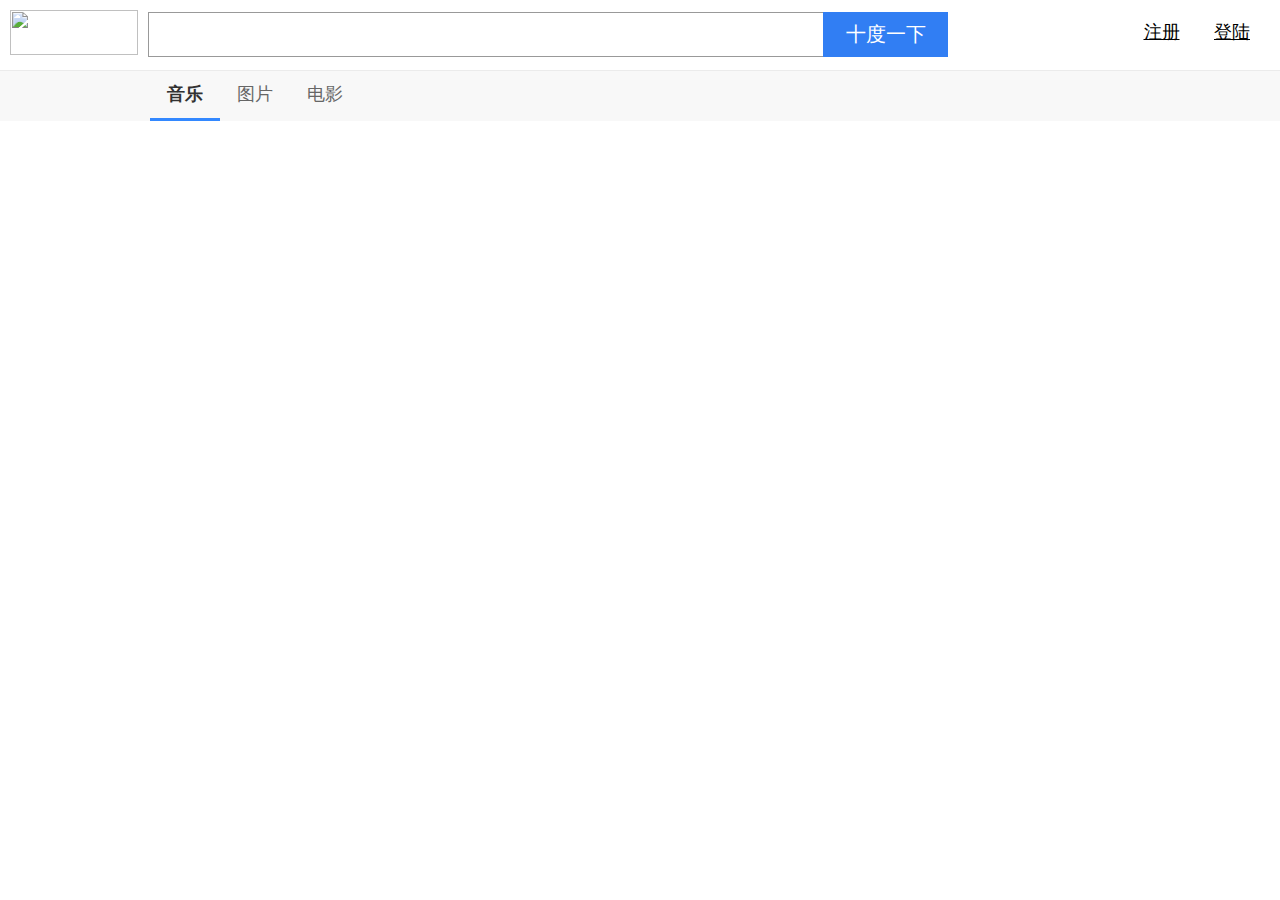
==== superUrl/index/templates/index/index.html @ 48ef542d ".." ====
<!DOCTYPE html>
<html lang="en">

<head>
    <meta charset="UTF-8">
    <meta name="viewport" content="width=device-width, initial-scale=1.0">
    <meta http-equiv="X-UA-Compatible" content="ie=edge">
    <title>资源助手 - 为您提供快捷高效的服务</title>
    <script src="/static/js/jquery.min.js"></script>
    <script src="/static/js/settings.js"></script>
    <script src="/static/js/common.js"></script>

    <style>
        * {
            margin: 0;
            padding: 0;
        }

        #top_search {
            /* border: red 1px solid; */
            width: 100%;
            height: 45px;
            padding: 10px 10px 15px;
            font-size: 0px;
            position: fixed;
            background-color: white;
        }

        #top_search_bottom {
            height: 70px;
        }

        #top_search > img {
            width: 128px;
            height: 45px;
            vertical-align: bottom;
            margin-right: 10px;
        }

        #top_search > .left {
            width: 800px;
            height: 43px;
            font-size: 0;
            display: inline-block;
        }

        #top_search > .left > input {
            width: 664px;
            height: 43px;
            border: #999999 solid 0.8px;
            border-right: none;
            padding-left: 10px;
            vertical-align: bottom;
            font-size: 20px;
        }

        #top_search > .left > button {
            width: 125px;
            height: 45px;
            border: none;
            background-color: #317ef3;
            color: white;
            font-size: 20px;
        }

        #keylist {
            list-style: none;
            border: 1px #999999 solid;
            border-top: none;
            width: 674px;
            margin-left: 138px;
            background-color: white;
        }

        #keylist > li {
            width: 663px;
            padding-left: 10px;
            height: 30px;
            line-height: 30px;
            color: #7a77c8;
            font-size: 18px;
        }

        #keylist > li:hover {
            background-color: #f0f0f0;
        }


        #top_search > .right {
            height: 45px;

            font-size: 18px;
            display: inline-block;
            position: fixed;
            right: 0px;
        }

        #top_search > .right .not_login a {
            margin-right: 30px;
            font-size: 18px;
            color: #000;
            display: inline-block;
            height: 45px;
            line-height: 45px;
        }


        #top_search > .right .not_login a:hover {
            color: blue;
        }

        #top_search > .right .login img {
            vertical-align: bottom;
            height: 45px;
            margin-left: 20px;
        }

        #top_search > .right .login img:hover {
            cursor: pointer;
        }

        #top_search > .right .login span {
            margin-left: 10px;
            font-size: 18px;
            line-height: 45px;
        }

        #top_search > .right .login button {
            margin: 0px 30px;
            border-style: none;
            font-size: 16px;
            background-color: white;
        }

        #top_search > .right .login button:hover {
            cursor: pointer;
            color: blue;
        }


        #option_search {
            height: 50px;
            background-color: #f8f8f8;
            border-top: #ebebeb 1px solid;
            padding: 0px 0px 0px 150px;
        }

        #option_search ul {
            list-style: none;
        }

        #option_search li {
            float: left;
            height: 47px;
            line-height: 47px;
            width: 70px;
            text-align: center;
            font-size: 18px;
            color: #666666;
        }

        #option_search li:hover {
            cursor: pointer;
            color: #323232;
        }

        #option_search .select {
            color: #323232;
            border-bottom: #3388ff 3px solid;
            font-weight: 600;
        }
    </style>
    <link rel="stylesheet" href="/static/css/music_result.css">

</head>

<body>
<div id="top_search">
    <img src="/static/image/search.jpg" alt="">
    <div class="left">
        <input type="text" id="inp_search">
        <button id="btn_search">十度一下</button>
    </div>
    <div class="right" id="userInfo">
        <div class="not_login" style="display: inline-block;">
            <a href="/v1/user/register">注册</a>
            <a href="/v1/user/login">登陆</a>
        </div>
        <div class="login" style="display: none;">
            <form action="" method="post" enctype="multipart/form-data" id="avatar_form" style="display: none;">
                <input type="file" name="fileField" class="file" id="fileField" size="28" style="width: 170px;">
                <input type="button" id="avatar_btn" class="btn" value="上传头像" size="28"/>
            </form>
            <img src="/static/image/getAvatar.jpg" id="avatar">
            <span></span>,你好
            <button id="logout">登出</button>
        </div>
    </div>
    <ul id="keylist" style="display: none">
    </ul>
</div>
<div id="top_search_bottom"></div>
<div id="option_search">
    <ul>
        <li class="select" id="music">音乐</li>
        <li id="picture">图片</li>
        <li id="movie">电影</li>
    </ul>
</div>
<div id="result_search" style="display: none">
</div>
<script>
    var current_type = 'music';
    var history_max_count = 10;
    var last_time;
    $('#inp_search').attr('placeholder', '根据歌曲名进行搜索')
    get_information();

    // 获取信息
    function get_information() {
        var token = window.localStorage.getItem('superUrl_token');
        if (token == null) {
            $('#userInfo>.not_login').css('display', 'block');
            $('#userInfo>.login').css('display', 'none');

        } else {
            $.ajax({
                type: 'get',
                contentType: "application/json",
                dataType: "json",
                url: settings_url + 'user/information',
                beforeSend: function (request) {
                    request.setRequestHeader("Authorization", token);
                },
                success: function (response) {
                    if (response.code === 200) {
                        if (response.data.avatar === "") {
                            response.data.avatar = "/static/image/getAvatar.jpg"
                        }
                        $('#userInfo>.not_login').css('display', 'none');
                        $('#userInfo>.login').css('display', 'block');
                        $('#userInfo>.login').children('img').attr('src', response.data.avatar);
                        $('#userInfo>.login').children('span').text(response.data.nickname)
                    } else {
                        $('#userInfo>.login').css('display', 'none');
                        $('#userInfo>.not_login').css('display', 'block');
                    }
                }
            })
        }
    }

    // 注册
    $('#btn_register').on('click', function () {
        window.location.href = '/v1/user/register'
    });
    // 登录
    $('#btn_login').on('click', function () {
        window.location.href = '/v1/user/login'
    });
    // 登出
    $('#logout').on('click', function () {
        if (confirm("确定登出吗？")) {
            window.localStorage.removeItem('superUrl_token');
            window.localStorage.removeItem('superUrl_user');
            window.location.href = '/v1/index';
        }
    });
    // 点击头像
    $('#avatar').on('click', function () {
        var type = $('#avatar_form').css('display');
        if (type === 'inline-block') {
            $('#avatar_form').css('display', 'none')
        } else {
            $('#avatar_form').css('display', 'inline-block')
        }
    });
    // 上传头像
    $('#avatar_btn').on('click', function () {
        var token = window.localStorage.getItem('superUrl_token');
        var url = settings_url + 'user/avatar';
        formdata = new FormData();
        formdata.append("avatar", $("#fileField")[0].files[0]);
        $.ajax({
            processData: false,
            contentType: false,
            url: url,
            type: 'post',
            data: formdata,
            beforeSend: function (request) {
                request.setRequestHeader("Authorization", token);
            },
            success: function (arg) {
                if (arg.code === 200) {
                    alert('成功！');
                    window.location.reload()
                } else {
                    alert(arg.error)
                }
            }
        });
    });

    // 输入框焦点
    $('#inp_search').on('focusin', function () {
        if ($('#inp_search').val() === "") {
            // 显示历史记录
            showHistory();
        } else {
            // 根据当前关键字的实时关键字信息
            search_keyword();
        }
        $('#keylist').stop(true, true).css('display', 'block');
    });
    // 输入框失去焦点
    $('#inp_search').on('focusout', function () {
        $('#keylist').stop(true, true).slideUp(300);
    });
    // 获取实时关键字
    $('#inp_search').on('input', function (event) {
        // 关键字改变，获取实时关键字 加一点时间间隔，防止输入过快
        last_time = event.timeStamp;
        setTimeout(function () {
            if (event.timeStamp - last_time === 0) {
                search_keyword()
            }
        }, 200)
    });


    // 切换选项
    $('#option_search li').on("click", function () {
        $('#option_search li').attr('class', 'none');
        $(this).attr('class', 'select')
    });


    $('#music').on('click', function () {
        // 切换到music
        if (current_type !== 'music') {
            current_type = 'music';
            storeHistory();
            search();
        }
        $('#inp_search').attr('placeholder', '根据歌曲名进行搜索')
    });
    $('#movie').on('click', function () {
        // 切换到电影
        if (current_type !== 'movie') {
            current_type = 'movie';
            storeHistory();
            // 搜索电影
            search();

        }
        $('#inp_search').attr('placeholder', '根据电影名进行搜索')
    });
    $('#picture').on('click', function () {
        // 切换到picture
        if (current_type !== 'picture') {
            storeHistory();
            // 搜索picture
            current_type = 'picture';
            search();
        }
        $('#inp_search').attr('placeholder', '根据关键字进行搜索')
    });
    $('#btn_search').on('click', function () {
        // 根据当前类型，内容搜索
        var inp = $('#inp_search').val();
        if (inp != null && inp !== '') {
            // 保存历史记录
            storeHistory();
            search();
        }
    });

    // 保存本地历史
    function storeHistory() {
        if ($('#inp_search').val() !== "") {
            var current_history_index = window.localStorage.getItem('current_history_index');
            if (current_history_index == null) {
                current_history_index = 1
            }
            flag = true;
            for (let index = 1; index <= history_max_count; index++) {
                if ($('#inp_search').val() === window.localStorage.getItem('history' + index)) {
                    flag = false;
                    break
                }
            }
            if (flag === true) {
                window.localStorage.setItem('history' + current_history_index, $('#inp_search').val());
                current_history_index = Number(current_history_index) + 1;
                if (current_history_index > history_max_count) {
                    current_history_index = 1
                }
            }
            window.localStorage.setItem('current_history_index', current_history_index);
        }
    }

    // 获取历史
    function showHistory() {
        var token = window.localStorage.getItem('superUrl_token');
        var phonenumber = window.localStorage.getItem('superUrl_user');
        if (token == null) {
            // 本地获取
            var history = [];
            var current_history_index = window.localStorage.getItem('current_history_index');
            for (let index = 1; index <= history_max_count; index++) {
                item = window.localStorage.getItem('history' + index);
                {#console.log(item);#}
                if (item != null) {
                    if (current_history_index - 1 >= index) {
                        history[current_history_index - 1 - index] = item
                    } else {
                        history[current_history_index - 1 - index + history_max_count] = item
                    }
                }
            }
            showContent(history);
        } else {
            // 网络获取
            var data = {
                phonenumber: phonenumber
            };
            $.ajax({
                type: 'get',
                contentType: "application/json",
                dataType: "json",
                url: settings_url + 'history',
                data: data,
                beforeSend: function (request) {
                    request.setRequestHeader("Authorization", token);
                },
                success: function (request) {
                    if (request.code === 200) {
                        console.log(request.data);
                        showContent(request.data);
                    } else {
                        console.log(request.error);
                    }
                }
            });
        }
    }

    // 显示下拉列表
    function showContent(content) {
        var html1 = '';
        if (content == null || content.length === 0) {

        } else {
            for (let index = 0; index < content.length; index++) {
                if (content[index] !== undefined && content[index] != null && content[index] !== '')
                    html1 += '<li>' + content[index] + '</li>';
            }
        }
        $('#keylist').html(html1);
        // 对 元素 进行绑定
        $('#keylist li').each(function (event) {
            $(this).on('click', function () {
                // 显示在框中
                var txt = $(this).text();
                if (txt.length > 30) {
                    txt = txt.substring(0, 26) + "..."
                }

                $('#inp_search').val(txt);
                // 搜索
                search()
            });
        });
    }

    // 根据输入值，获取关键字列表
    function search_keyword() {
        var inp = $('#inp_search').val();
        if (inp == null || inp === '') {
            console.log("sss")
            showHistory();
            return
        }
        var data = {
            type: current_type,
            kw: inp,
        };
        $.ajax({
            type: 'get',
            contentType: "application/json",
            dataType: "json",
            url: settings_url + 'rank_keylist/keylist',
            data: data,
            success: function (result) {
                if (result.code === 200) {
                    showContent(result.data)
                } else {
                    showContent(null)
                }
            }
        });
    }

    // 搜索具体内容
    function search() {
        $('#result_search').css('display', 'none');
        var inp = $('#inp_search').val();
        var url = '';
        if (inp == null || inp === "") {
            // 空节获取榜单
            url = settings_url + 'rank_keylist/rank'
        } else {
            // 获取具体信息
            url = settings_url + current_type;
        }
        // 发送消息
        var data = {
            keyword: inp,
            type: current_type
        };
        var token = window.localStorage.getItem('superUrl_token');
        $.ajax({
            type: 'get',
            contentType: "application/json",
            dataType: "json",
            url: url,
            data: data,
            beforeSend: function (request) {
                request.setRequestHeader("Authorization", token);
            },
            success: function (result, status, xhr) {
                console.log(result);
                if (result.code === 200) {
                    {#$('#show').css('display', 'block');#}
                    switch (result.type) {
                        case 'music':
                            // [{new:[]},{hot:[]}]
                            // [{search:[]}]
                            showMusic(result.data);
                            break;
                        case 'movie':
                            showMovie(result.data);
                            break;
                        case 'picture':
                            showPicture(result.data);
                            break;
                        default:
                            break;
                    }
                } else {
                    $('#result_search').css('display', 'none');
                    {#alert(result.error)#}
                }
            }
        });
    }

    // 显示音乐
    function showMusic(musics) {
        var html = '';
        if (musics == null || musics.length === 0) {
            $('#result_search').html(html);
            $('#result_search').css('display', 'none');
            return
        }
        $('#result_search').css('display', 'block');


        var count11 = 1;
        var title1 = "搜索结果";
        if (musics.length === 1) {
        } else {
            title1 = "新歌榜";
            count11 = 2
        }
        var title2 = "热歌榜";

        $('#result_search').html($(index.music.html(count11, title1, title2)));


        var list1 = musics[0]["music:new"];
        var html = '';
        for (let i = 0; i < list1.length; i++) {
            html += '<li class="music_item">';
            html += '<ul>';
            html += '<li>' + Number(i + 1) + '</li>';
            html += '<li><a href="' + list1[i]["url"] + '">' + list1[i]["name"] + '</a></li>';
            html += '<li>' + list1[i]["star"] + '</li>';
            var tim = list1[i]["time"];
            if (tim === undefined || tim == null)
                tim = "00:00";
            html += '<li>' + tim + '</li>';
            html += '<li>';
            html += '<div class="score">';
            html += ' <div>';
            html += '<span>' + list1[i]["star_avg"] + '</span>';
            var num1 = Math.ceil(list1[i]['star_avg']);
            for (let j = 0; j < num1; j++) {
                html += '<img src="/static/image/亮星.png" alt="">';
            }
            for (let m = 0; m < 5 - num1; m++) {
                html += '<img src="/static/image/空星.png" alt="">';
            }
            html += '</div>';
            html += '<div>';
            var count1 = Number(list1[i]["star_one"]) +
                Number(list1[i]["star_two"]) +
                Number(list1[i]["star_three"]) +
                Number(list1[i]["star_four"]) +
                Number(list1[i]["star_five"]);
            html += '<span class="second_last">' + count1 + '个评分</span>';
            html += '<span class="last">' + list1[i]["download_count"] + '个下载</span>';
            html += '</div>';
            html += '</div>';
            html += '</li>';
            html += '<li>';
            html += '<button class="btn" id="btn_commit">我要评价</button>';
            html += '</li>';
            html += '</ul>';
            html += '</li>';
        }
        // TODO选择起错误
        $('#result_search .left').append(html);
        // todo 绑定事件  点击下载  点击评分
        $('#btn_commit').on("click",function(){
             url = $(this).parent().children('a').href
             console.log(url)
             console.log(current_type)
        });


        if (musics.length === 2) {
            html = '';
            list1 = musics[1]["music:hot"];
            for (let i = 0; i < list1.length; i++) {
                html += '<li class="music_item">';
                html += '<ul>';
                html += '<li>' + Number(i + 1) + '</li>';
                html += '<li><a href="' + list1[i]["url"] + '">' + list1[i]["name"] + '</a></li>';
                html += '<li>' + list1[i]["star"] + '</li>';
                var tim = list1[i]["time"];
                if (tim === undefined || tim == null)
                    tim = "00:00";
                html += '<li>' + tim + '</li>';
                html += '<li>';
                html += '<div class="score">';
                html += ' <div>';
                html += '<span>' + list1[i]["star_avg"] + '</span>';
                var num1 = Math.ceil(list1[i]['star_avg']);
                for (let j = 0; j < num1; j++) {
                    html += '<img src="/static/image/亮星.png" alt="">';
                }
                for (let m = 0; m < 5 - num1; m++) {
                    html += '<img src="/static/image/空星.png" alt="">';
                }
                html += '</div>';
                html += '<div>';
                var count1 = Number(list1[i]["star_one"]) +
                    Number(list1[i]["star_two"]) +
                    Number(list1[i]["star_three"]) +
                    Number(list1[i]["star_four"]) +
                    Number(list1[i]["star_five"]);
                html += '<span class="second_last">' + count1 + '个评分</span>';
                html += '<span class="last">' + list1[i]["download_count"] + '个下载</span>';
                html += '</div>';
                html += '</div>';
                html += '</li>';
                html += '<li>';
                html += '<button class="btn">我要评价</button>';
                html += '</li>';
                html += '</ul>';
                html += '</li>';
            }
            $('#result_search .right').append(html)
        }

        {#$('head').append($('<link rel="stylesheet" href="/static/css/music_result.css">'))#}
        // todo 绑定事件  点击下载  点击评分
    }

    // 显示图片
    function showPicture(pictures) {

    }

    // 显示电影
    function showMovie(movies) {

    }
</script>
</body>
</html>
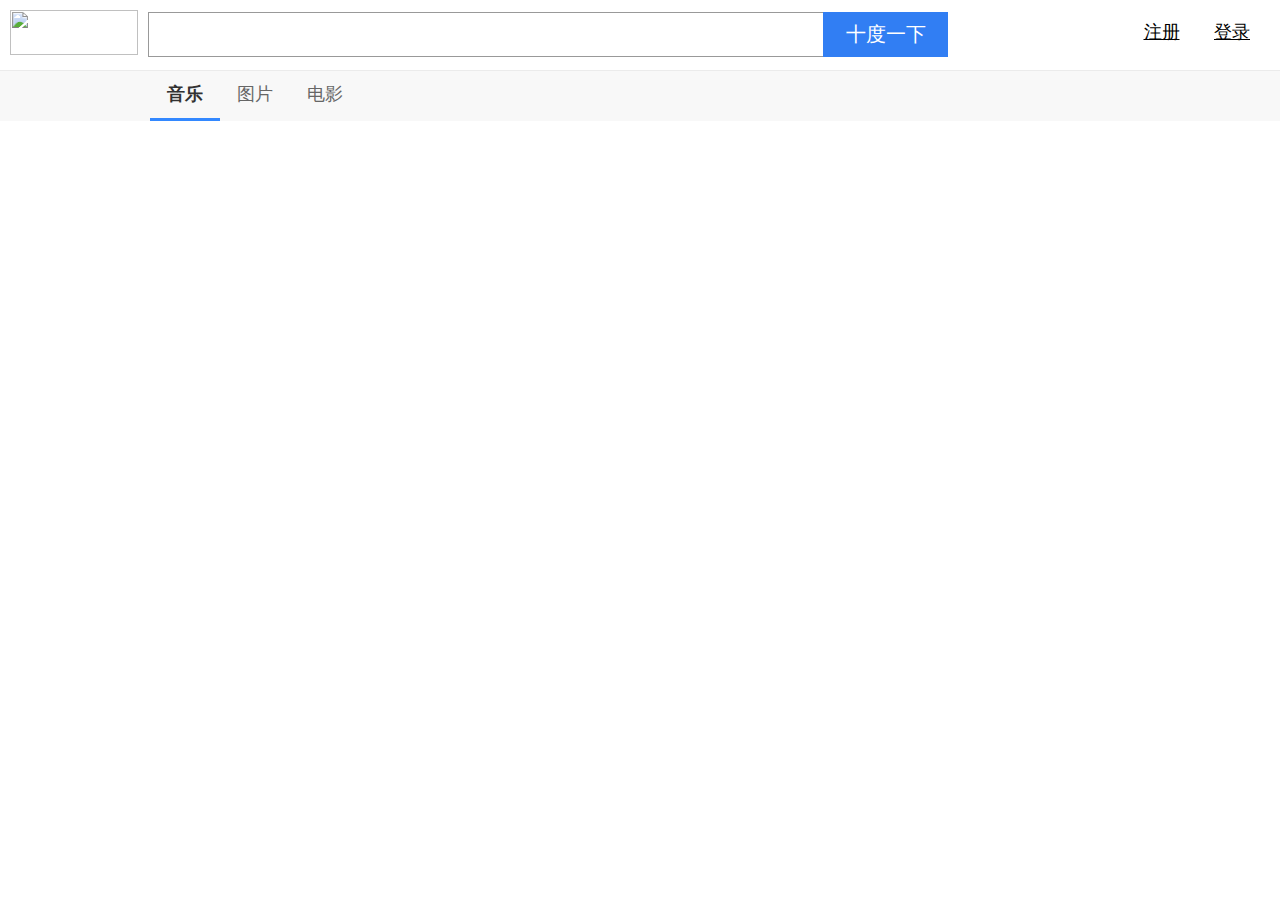
==== commit 1d4adeff: "修改内容" ====
--- a/superUrl/index/templates/index/index.html
+++ b/superUrl/index/templates/index/index.html
@@ -10,6 +10,7 @@
     <script src="/static/js/settings.js"></script>
     <script src="/static/js/common.js"></script>
 
+    <script src="/static/js/simple-lightbox.min.js"></script>
     <style>
         * {
             margin: 0;
@@ -171,7 +172,30 @@
         }
     </style>
     <link rel="stylesheet" href="/static/css/music_result.css">
-
+    <link rel="stylesheet" href="/static/css/simplelightbox.min.css">
+     <style>
+        #dowebok {
+            width: 100%;
+            margin: 10px 0px 10px 10px;
+            font-size: 0;
+        }
+
+        #dowebok a {
+            display: inline-block;
+            width: 150px;
+            height: 150px;
+            margin: 5px;
+        }
+
+        #dowebok .big {
+            width: 300px;
+        }
+
+        #dowebok img {
+            width: 100%;
+            height: 150px;
+        }
+    </style>
 </head>
 
 <body>
@@ -184,7 +208,7 @@
     <div class="right" id="userInfo">
         <div class="not_login" style="display: inline-block;">
             <a href="/v1/user/register">注册</a>
-            <a href="/v1/user/login">登陆</a>
+            <a href="/v1/user/login">登录</a>
         </div>
         <div class="login" style="display: none;">
             <form action="" method="post" enctype="multipart/form-data" id="avatar_form" style="display: none;">
@@ -207,8 +231,9 @@
         <li id="movie">电影</li>
     </ul>
 </div>
-<div id="result_search" style="display: none">
-</div>
+<div id="result_search" style="display: none"></div>
+<div id="dowebok" style="display: none"></div>
+
 <script>
     var current_type = 'music';
     var history_max_count = 10;
@@ -615,7 +640,7 @@
             html += '</div>';
             html += '</li>';
             html += '<li>';
-            html += '<button class="btn" id="btn_commit">我要评价</button>';
+            html += '<button class="btn">我要评价</button>';
             html += '</li>';
             html += '</ul>';
             html += '</li>';
@@ -623,12 +648,6 @@
         // TODO选择起错误
         $('#result_search .left').append(html);
         // todo 绑定事件  点击下载  点击评分
-        $('#btn_commit').on("click",function(){
-             url = $(this).parent().children('a').href
-             console.log(url)
-             console.log(current_type)
-        });
-
 
         if (musics.length === 2) {
             html = '';
@@ -681,7 +700,24 @@
 
     // 显示图片
     function showPicture(pictures) {
-
+        if (pictures == null || pictures.length === 0) {
+            $('#dowebok').css('display', 'none');
+            return
+        } else {
+            $('#dowebok').css('display', 'block');
+        }
+        var html = '';
+        for (let i = 0; i < pictures.length; i++) {
+            if (Math.random() * 2 > 1.5) {
+                html += '<a href="' + pictures[i] + '" >'
+            } else {
+                html += '<a href="' + pictures[i] + '" class="big">'
+            }
+            html += '<img src="' + pictures[i]+ '" alt="" title="图片描述">';
+            html += '</a>'
+        }
+        $('#dowebok').html(html);
+        $('#dowebok a').simpleLightbox();
     }
 
     // 显示电影
